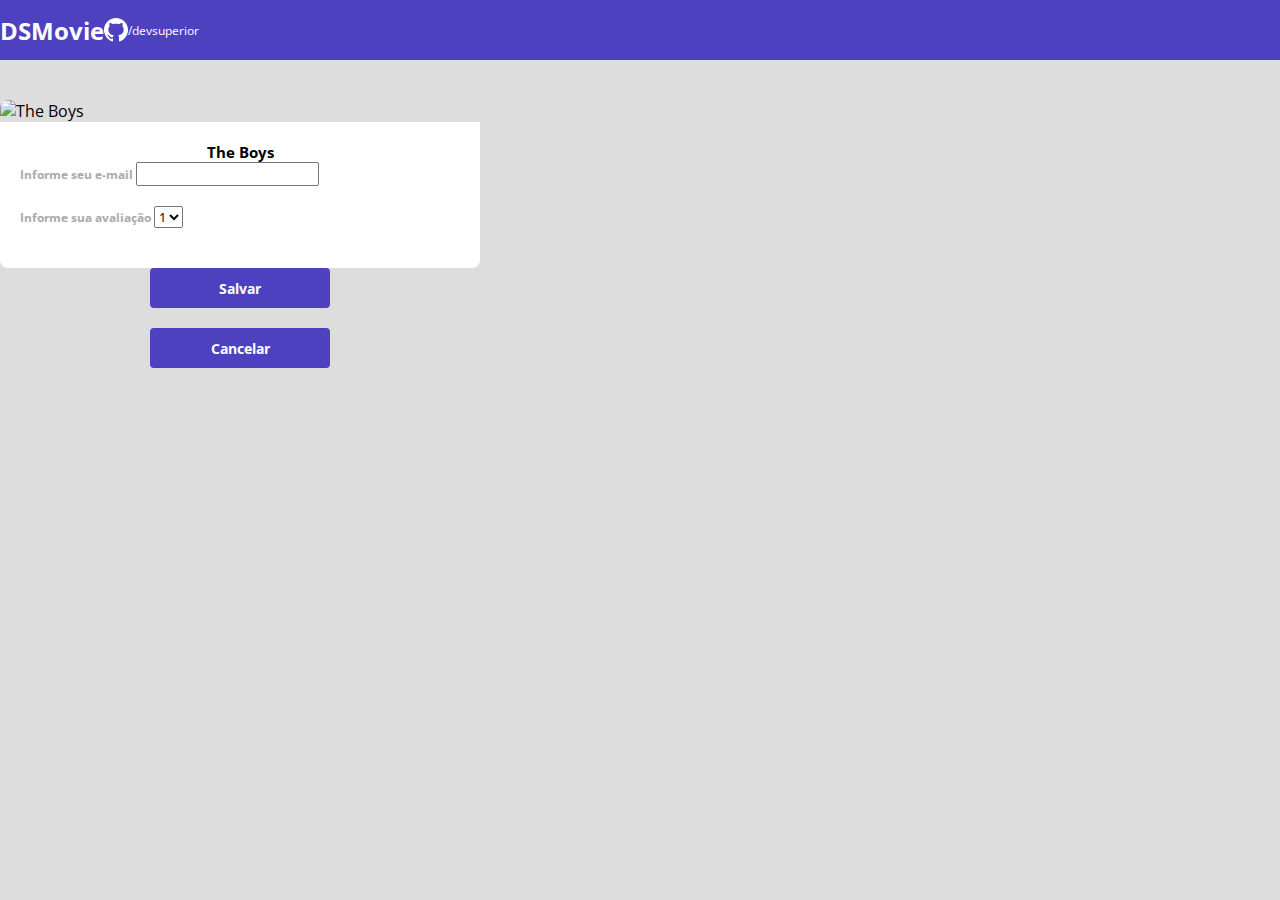
==== form.html @ 253d28c7 "Praticamente todo forms pronto pq eu esqueci de fazer os commits, mas algo não está correto" ====
<!DOCTYPE html>
<html lang="pt-br">
<head>
    <meta charset="UTF-8">
    <title>Projeto DSMovie</title>
    
    <link href="https://cdn.jsdelivr.net/npm/bootstrap@5.1.3/dist/css/bootstrap.min.css" rel="stylesheet" integrity="sha384-1BmE4kWBq78iYhFldvKuhfTAU6auU8tT94WrHftjDbrCEXSU1oBoqyl2QvZ6jIW3" crossorigin="anonymous">

    <link rel="stylesheet" href="css/style.css">
</head>
<body>
    <header>
        <nav class="container">
            <h1>DSMovie</h1>
            <div class="DSMovie-contact-container">
                <img src="img/GitHub.svg" alt="GitHub">
                <a href="https://github.com/devsuperior">/devsuperior</a>
            </div>
        </nav>
    </header>

    <main>
        <section id="DSMovie-form-section">

            <div  class="container DSMovie-form-container">

                <div>

                    <div class="DSMovie-card">
                        <img src="https://www.themoviedb.org/t/p/w533_and_h300_bestv2/mGVrXeIjyecj6TKmwPVpHlscEmw.jpg" alt="The Boys">

                        <div class="DSMovie-form-description">
                            <h3>The Boys</h3>
                            <form class="DSMovie-form">
                                <div class="form-group DSMovie-form-group">
                                    <label for="email">Informe seu e-mail</label>
                                    <input class="form-control" type="email" id="email">
                                </div>

                                <div class="form-group DSMovie-form-group">
                                    <label for="score">Informe sua avaliação</label>
                                    <select class="form-control" name="score" id="score">
                                        <option value="1">1</option>
                                        <option value="2">2</option>
                                        <option value="3">3</option>
                                        <option value="4">4</option>
                                        <option value="5">5</option>
                                    </select>
                                </div>
                            </form>
                        </div>

                        <div class="DSMovie-form-btn-container">
                            <button class="DSMovie-btn" type="submit">Salvar</button>
                             <a class="DSMovie-btn" href="index.html">Cancelar</a>
                        </div>

                    </div>
                </div>


            </div>

        </section>
    </main>
</body>
</html>
---- css/style.css ----
@import url('https://fonts.googleapis.com/css2?family=Open+Sans:wght@300;400;700&display=swap');

:root{
    --tg-gray: #ddd;
    --color-primary: #4D41C0;
    --white: #fff;
    --text-gray: #4a4a4a;
    --text-lightgray: #aaa;
}

*{
    margin: 0;
    box-sizing: border-box;
    font-family: 'Open Sans', sans-serif;
}

html, body{
    background-color: var(--tg-gray);
}

header{
    background-color: var(--color-primary);
    color: var(--white);
    height: 60px;
    display: flex;
    align-items: center;
}

nav{
    display: flex;
    align-items: center;
    justify-content: space-between;
}

nav h1{
    font-size: 24px;
    font-weight: 700;
}

nav a{
    font-size: 12px;
    font-weight: 400;
}
a, a:hover{
    color: unset;
    text-decoration: none;
}

.DSMovie-contact-container{
    display: flex;
    align-items: center;
}

.DSMovie-contact-container{
    margin-right: 10px;
}

#DSMovie-cardlist{
    padding: 40px 0;
}

.DSMovie-card{
    width: 100%;
}
.DSMovie-card img{
    width: 100%;
    border-radius: 8px 8px 0 0;
}

.DSMovie-card-description{
    display: flex;
    flex-direction: column;
    align-items: center;
    padding: 10px 0 20px 0;
    background-color: var(--white);
    border-radius: 0 0 8px 8px;
}

.DSMovie-card-description h3{
    font-size: 14px;
    font-weight: 700;
    margin-bottom: 25px;
}

.DSMovie-btn, .DSMovie-btn:hover{
    width: 180px;
    height: 40px;
    background-color: var(--color-primary);
    color: var(--white);
    font-size: 14px;
    font-weight: 700;
    display: flex;
    align-items: center;
    justify-content: center;
    border-radius: 4px;
    border: 0;
}

.DSMovie-form-container{
    padding: 40px 0;
    max-width: 480px;
}

.DSMovie-form-description{
    background-color: var(--white);
    padding: 20px;
    display: flex;
    flex-direction: column;
    align-items: center;
    border-radius: 0 0 8px 8px;
}

.DSMovie-form{
    width: 100%;
}

.DSMovie-form-description{
    font-size: 13px;
    font-weight: 700;
}

.DSMovie-form-group{
    margin-bottom: 20px;
}

.DSMovie-form-group label{
    font-size: 12px;
    color: var(--text-lightgray);
}

.DSMovie-form-btn-container{
    height: 100px;
    display: flex;
    flex-direction: column;
    align-items: center;
    justify-content: space-between;
}
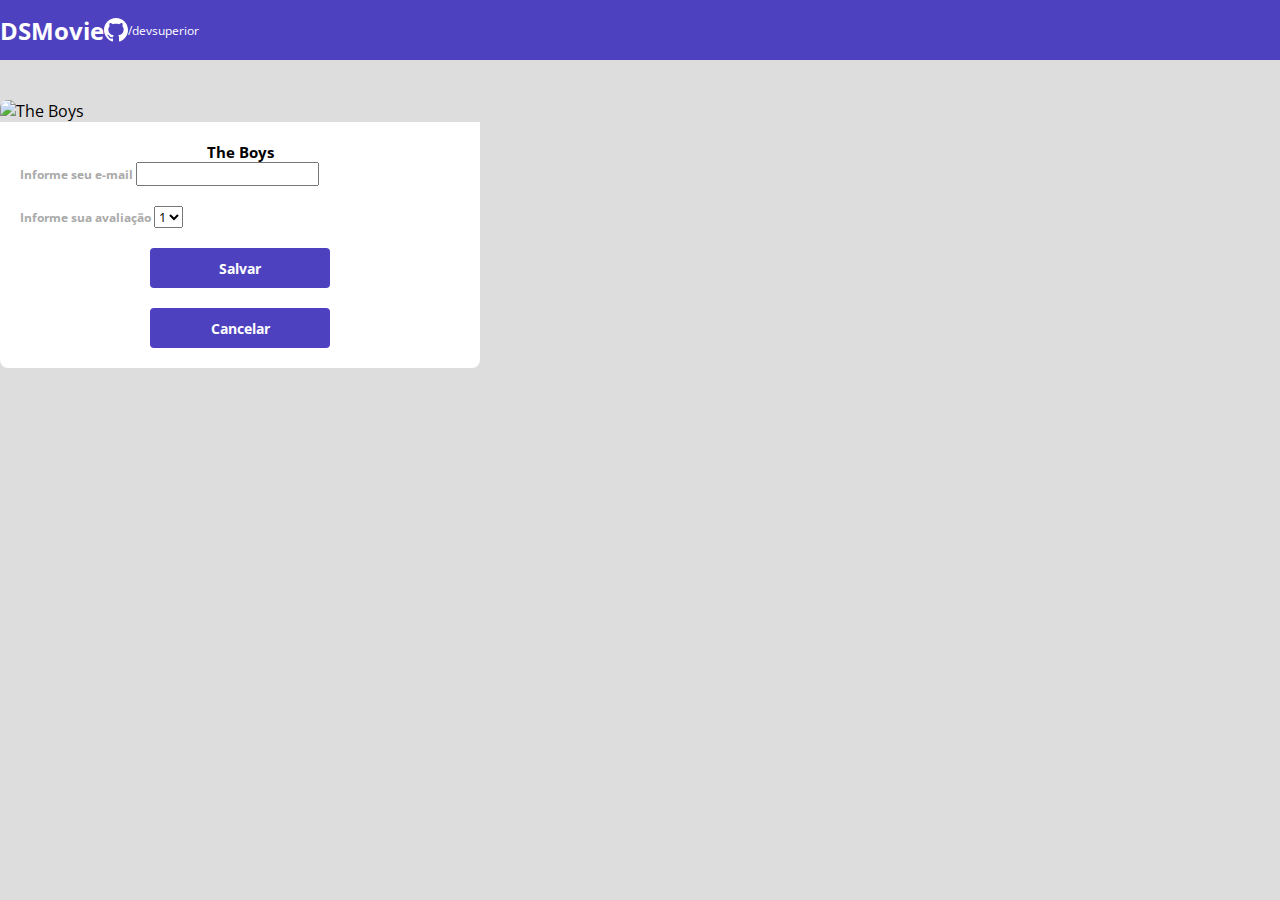
==== commit ab2a33d6: "Achei onde eu tinha errado" ====
--- a/form.html
+++ b/form.html
@@ -47,12 +47,13 @@
                                         <option value="5">5</option>
                                     </select>
                                 </div>
+
+                                <div class="DSMovie-form-btn-container">
+                                    <button class="DSMovie-btn" type="submit">Salvar</button>
+                                    <a class="DSMovie-btn" href="index.html">Cancelar</a>
+                                </div>
+
                             </form>
-                        </div>
-
-                        <div class="DSMovie-form-btn-container">
-                            <button class="DSMovie-btn" type="submit">Salvar</button>
-                             <a class="DSMovie-btn" href="index.html">Cancelar</a>
                         </div>
 
                     </div>
